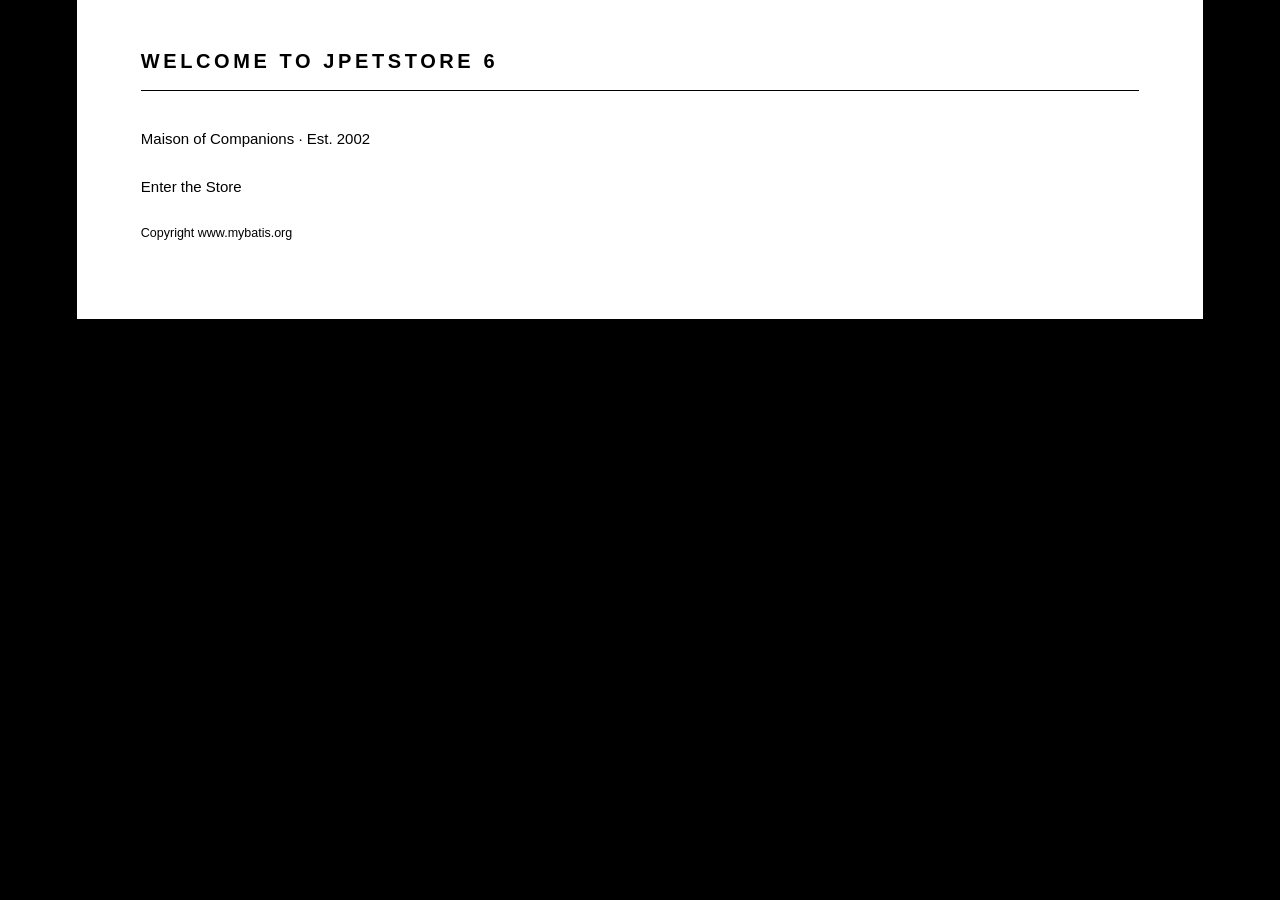
==== src/main/webapp/index.html @ 9442f460 "Restyle UI with monochrome luxury boutique theme Co-Authored-By: Simone  Agazzi <simone.agazzi@gmail" ====
<!--

       Copyright 2010-2026 the original author or authors.

       Licensed under the Apache License, Version 2.0 (the "License");
       you may not use this file except in compliance with the License.
       You may obtain a copy of the License at

          https://www.apache.org/licenses/LICENSE-2.0

       Unless required by applicable law or agreed to in writing, software
       distributed under the License is distributed on an "AS IS" BASIS,
       WITHOUT WARRANTIES OR CONDITIONS OF ANY KIND, either express or implied.
       See the License for the specific language governing permissions and
       limitations under the License.

-->
<!DOCTYPE html PUBLIC "-//W3C//DTD XHTML 1.0 Transitional//EN"
    "http://www.w3.org/TR/xhtml1/DTD/xhtml1-transitional.dtd">

<html xmlns="http://www.w3.org/1999/xhtml">

<head>
  <title>JPetStore Demo</title>
  <link rel="StyleSheet" href="css/jpetstore.css" type="text/css" media="screen"/>
</head>

<body>
<div id="Content">
  <h2>Welcome to JPetStore 6</h2>

  <p>Maison of Companions &middot; Est. 2002</p>

  <p><a href="catalog">Enter the Store</a></p>

  <p><sub>Copyright www.mybatis.org </sub></p>

</div>
</body>
</html>
---- src/main/webapp/css/jpetstore.css ----
/**
 *    Copyright 2010-2026 the original author or authors.
 *
 *    Licensed under the Apache License, Version 2.0 (the "License");
 *    you may not use this file except in compliance with the License.
 *    You may obtain a copy of the License at
 *
 *       https://www.apache.org/licenses/LICENSE-2.0
 *
 *    Unless required by applicable law or agreed to in writing, software
 *    distributed under the License is distributed on an "AS IS" BASIS,
 *    WITHOUT WARRANTIES OR CONDITIONS OF ANY KIND, either express or implied.
 *    See the License for the specific language governing permissions and
 *    limitations under the License.
 */
body {
  margin: 0 6vw;
  padding: 0;
  font-family: "Helvetica Neue", Helvetica, Arial, sans-serif;
  font-size: 15px;
  line-height: 1.6;
  color: #000;
  background-color: #000;
  -webkit-font-smoothing: antialiased;
}

pre {
  font-family: "Courier New", Courier, monospace;
  font-style: normal;
  background-color: #fff;
  white-space: pre;
}

h1, h2, h3 {
  font-family: "Helvetica Neue", Helvetica, Arial, sans-serif;
  text-transform: uppercase;
  color: #000;
}

h1 {
  margin: 0 0 32px 0;
  padding: 0;
  font-size: 30px;
  line-height: 1.2;
  font-weight: 900;
  letter-spacing: 0.2em;
}

h2 {
  margin: 40px 0 24px 0;
  padding: 0 0 16px 0;
  font-size: 20px;
  line-height: 1.3;
  font-weight: 900;
  letter-spacing: 0.18em;
  border-bottom: 1px solid #000;
}

h3 {
  margin: 32px 0 16px 0;
  padding: 0;
  font-size: 13px;
  line-height: 1.4;
  font-weight: 700;
  letter-spacing: 0.2em;
}

p {
  font-family: "Helvetica Neue", Helvetica, Arial, sans-serif;
  margin: 0;
  padding: 12px 0;
}

img {
  border: 0;
}

li {
  font-family: "Helvetica Neue", Helvetica, Arial, sans-serif;
  margin: 0;
  padding: 4px 0;
}

table {
  border-width: 0;
  border-collapse: collapse;
  empty-cells: show;
}

td, th {
  empty-cells: show;
  padding: 16px 20px;
  vertical-align: middle;
  text-align: left;
  border-width: 0 0 1px 0;
  border-style: solid;
  border-color: #e5e5e5;
  border-spacing: 0;
  background-color: #fff;
}

th {
  font-size: 11px;
  font-weight: 700;
  text-transform: uppercase;
  letter-spacing: 0.18em;
  color: #000;
  background-color: #fff;
  border-bottom: 1px solid #000;
}

/* Links keep their DOM text: small caps give the uppercase look without
   changing the rendered text used by By.linkText in the Selenide tests. */
a, a:visited, a:link {
  color: #000;
  text-decoration: none;
  font-family: "Helvetica Neue", Helvetica, Arial, sans-serif;
  border-bottom: 1px solid transparent;
  transition: border-color .2s ease, color .2s ease, background-color .2s ease;
}

a:hover {
  color: #000;
  border-bottom-color: #e3001b;
}

input, select, textarea {
  font-family: "Helvetica Neue", Helvetica, Arial, sans-serif;
  font-size: 13px;
  padding: 8px 10px;
  color: #000;
  background-color: #fff;
  border: 1px solid #d0d0d0;
  border-radius: 0;
}

input:focus, select:focus, textarea:focus {
  outline: none;
  border-color: #000;
}

input[type="checkbox"] {
  padding: 0;
  accent-color: #000;
}

a.Button, a.Button:link, a.Button:visited,
input[type="submit"], input.Button,
#Catalog input[type="submit"] {
  display: inline-block;
  padding: 12px 28px;
  color: #fff;
  background-color: #000;
  border: 1px solid #000;
  border-radius: 0;
  text-decoration: none;
  font-family: "Helvetica Neue", Helvetica, Arial, sans-serif;
  font-size: 12px;
  font-weight: 700;
  letter-spacing: 0.18em;
  line-height: 1.2;
  cursor: pointer;
  transition: color .2s ease, background-color .2s ease;
}

a.Button, a.Button:link, a.Button:visited {
  font-variant-caps: all-small-caps;
  font-size: 15px;
}

input[type="submit"], input.Button,
#Catalog input[type="submit"] {
  text-transform: uppercase;
  -webkit-appearance: none;
  appearance: none;
}

a.Button:hover,
input[type="submit"]:hover, input.Button:hover,
#Catalog input[type="submit"]:hover {
  color: #000;
  background-color: #fff;
  border-color: #000;
}

/* Header */

#Header {
  overflow: hidden;
  background-color: #000;
}

#Logo, #Menu, #Search {
  width: 33.33%;
  height: 112px;
  margin: 0;
  padding: 0;
  float: left;
  box-sizing: border-box;
  border-bottom: 1px solid #333;
  background-color: #000;
  color: #fff;
  line-height: 112px;
}

body>#Logo, body>#Menu, body>#Search {
  height: 112px;
}

#LogoContent {
  display: inline-block;
  vertical-align: middle;
  line-height: 1;
}

#LogoContent a, #LogoContent a:link, #LogoContent a:visited, #LogoContent a:hover {
  color: #fff;
  border-bottom: 0;
}

#LogoContent .Wordmark {
  display: block;
  font-size: 30px;
  font-weight: 900;
  letter-spacing: 0.28em;
}

#LogoContent .Tagline {
  display: block;
  margin-top: 10px;
  font-size: 10px;
  font-weight: 400;
  letter-spacing: 0.4em;
  text-transform: uppercase;
  color: #999;
}

#Menu {
  text-align: center;
}

#Menu, #Menu a, #Menu a:link, #Menu a:visited {
  color: #fff;
  font-family: "Helvetica Neue", Helvetica, Arial, sans-serif;
  font-size: 15px;
  font-weight: 700;
  letter-spacing: 0.18em;
  font-variant-caps: all-small-caps;
}

#Menu a:hover {
  color: #fff;
  border-bottom-color: #e3001b;
}

#Menu img {
  vertical-align: middle;
  filter: brightness(0) invert(1);
}

.Divider {
  display: inline-block;
  width: 1px;
  height: 12px;
  margin: 0 18px;
  vertical-align: middle;
  background-color: #555;
}

#Search {
  text-align: right;
}

#Search form {
  display: inline-block;
  vertical-align: middle;
  line-height: 1;
}

#Search input[type="text"] {
  width: 160px;
  padding: 10px 12px;
  color: #fff;
  background-color: #000;
  border: 1px solid #555;
  letter-spacing: 0.08em;
}

#Search input[type="text"]:focus {
  border-color: #fff;
}

#Search input[type="submit"] {
  padding: 10px 20px;
  color: #000;
  background-color: #fff;
  border: 1px solid #fff;
}

#Search input[type="submit"]:hover {
  color: #fff;
  background-color: #000;
}

#QuickLinks {
  clear: both;
  padding: 18px 0;
  text-align: center;
  background-color: #fff;
  border-bottom: 1px solid #e5e5e5;
}

#QuickLinks a, #QuickLinks a:link, #QuickLinks a:visited {
  font-size: 12px;
  font-weight: 700;
  letter-spacing: 0.25em;
  color: #000;
}

#QuickLinks .Divider {
  background-color: #ccc;
  margin: 0 22px;
}

/* Footer */

#Footer {
  overflow: hidden;
  background-color: #000;
}

#PoweredBy, #Banner {
  height: 80px;
  margin: 0;
  padding: 0;
  float: left;
  box-sizing: border-box;
  border-top: 1px solid #333;
  background-color: #000;
  color: #fff;
  line-height: 80px;
  font-size: 10px;
  letter-spacing: 0.3em;
  text-transform: uppercase;
}

#PoweredBy {
  width: 30%;
}

#Banner {
  width: 70%;
  text-align: right;
}

body>#PoweredBy, body>#Banner {
  height: 80px;
}

#PoweredBy a, #PoweredBy a:link, #PoweredBy a:visited {
  color: #fff;
}

#PoweredBy a:hover {
  border-bottom-color: #e3001b;
}

#Banner img {
  vertical-align: middle;
  filter: grayscale(100%) invert(100%);
}

/* Content */

#Content {
  margin: 0;
  padding: 24px 64px 64px 64px;
  color: #000;
  background-color: #fff;
  border-width: 0;
}

#Content > h2:first-child {
  margin-top: 24px;
}

.messages {
  margin: 24px 0 0 0;
  padding: 16px 20px;
  list-style: none;
  border-left: 2px solid #e3001b;
  background-color: #fafafa;
  font-size: 12px;
  letter-spacing: 0.12em;
  text-transform: uppercase;
}

#Welcome {
  padding: 24px 0 0 0;
  font-size: 12px;
  font-weight: 700;
  letter-spacing: 0.25em;
  text-transform: uppercase;
}

#Separator {
  clear: both;
  margin: 0;
  height: 0;
}

#Main {
  margin: 0;
  padding: 32px 0;
  color: #000;
  background-color: #fff;
  border-width: 0;
}

#Sidebar {
  float: left;
  background: inherit;
  width: 30%;
}

#SidebarContent {
  font-size: 11px;
  letter-spacing: 0.12em;
  text-transform: uppercase;
  color: #777;
  line-height: 1.8;
}

#SidebarContent a, #SidebarContent a:link, #SidebarContent a:visited {
  display: inline-block;
  margin-top: 28px;
  font-size: 16px;
  font-weight: 900;
  letter-spacing: 0.25em;
  color: #000;
}

#SidebarContent a:first-child {
  margin-top: 0;
}

#MainImage {
  float: left;
  background: inherit;
  text-align: center;
  width: 50%;
}

#MainImage img, #Catalog img {
  filter: grayscale(100%) contrast(1.1);
  transition: filter .4s ease;
}

#MainImage img:hover, #Catalog img:hover {
  filter: none;
}

#Catalog {
  padding: 24px 0;
  background: inherit;
  text-align: center;
}

#Catalog table {
  margin: 24px auto;
  min-width: 60%;
}

#BackLink {
  margin: 24px 0 0 0;
  padding: 0;
  float: right;
  border: 0;
  font-size: 15px;
  font-weight: 700;
  letter-spacing: 0.15em;
  font-variant-caps: all-small-caps;
}

#BackLink a::before {
  content: "\2190\00a0\00a0";
}

#Cart {
  width: 100%;
  float: left;
  box-sizing: border-box;
  background-color: #fff;
}

#Cart table {
  width: 100%;
}

#Cart td, #Cart th {
  padding: 16px 12px;
}

#Cart td input[type="submit"] {
  margin-left: 24px;
}

#Cart > a.Button {
  margin-top: 32px;
  float: right;
}

#MyList {
  width: 100%;
  float: left;
  box-sizing: border-box;
  margin-top: 48px;
  padding: 0;
  background-color: #fff;
  text-align: left;
  font-size: 13px;
}

#MyList p {
  padding: 24px 0 8px 0;
  border-top: 1px solid #000;
  font-size: 11px;
  letter-spacing: 0.18em;
  text-transform: uppercase;
  color: #777;
}

#MyList ul {
  margin: 0;
  padding: 0;
  list-style: none;
  columns: 3;
}

.ItemTitle {
  font-size: 18px;
  font-weight: 900;
  letter-spacing: 0.15em;
  text-transform: uppercase;
}

.OrderTitle {
  display: block;
  font-size: 16px;
  font-weight: 900;
  letter-spacing: 0.2em;
}

.OrderDate {
  display: block;
  margin-top: 6px;
  font-size: 11px;
  font-weight: 400;
  letter-spacing: 0.15em;
  color: #777;
}
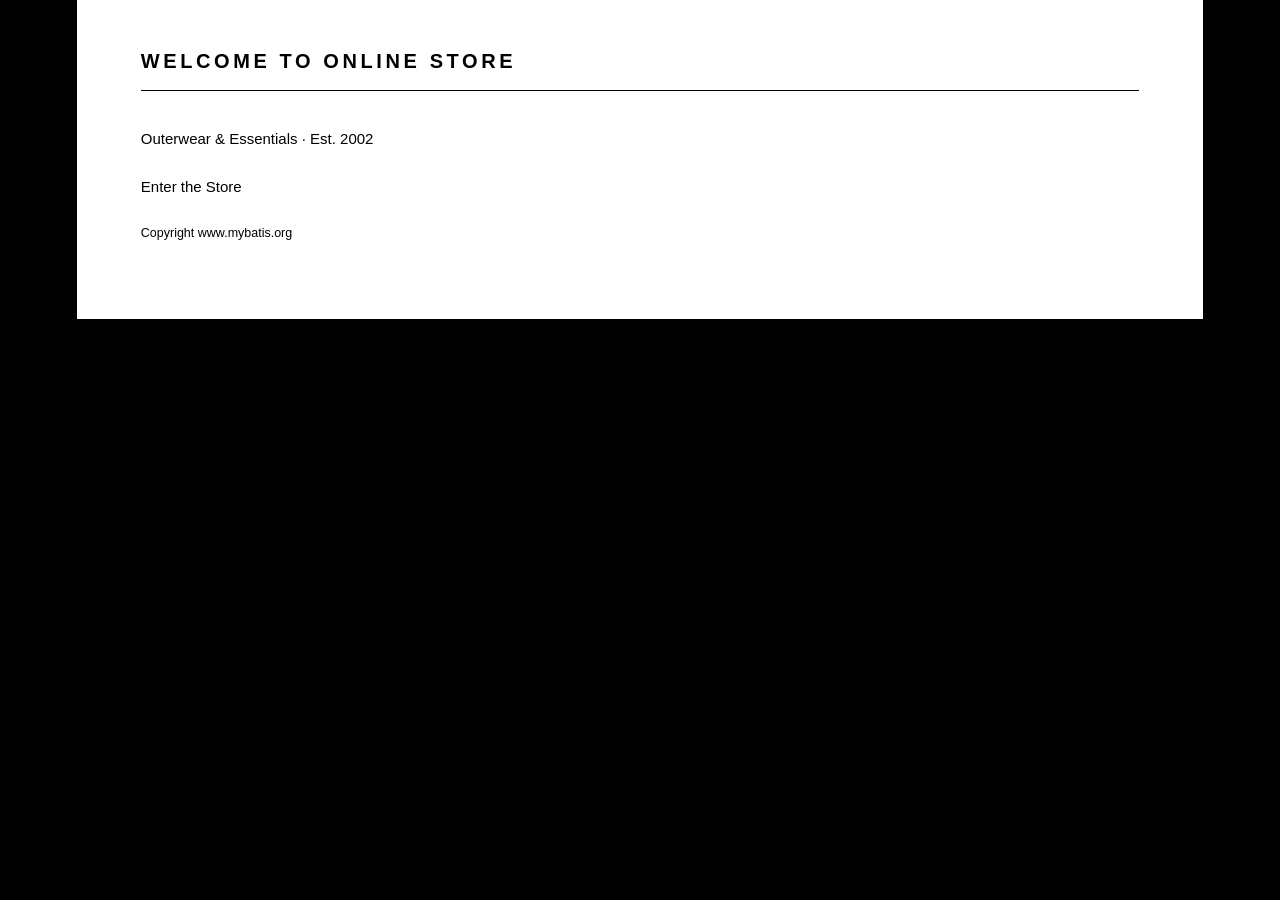
==== commit 0c3585d2: "Turn the pet catalog into an Online Store clothing catalog Co-Authored-By: Simone  Agazzi <simone.ag" ====
--- a/src/main/webapp/index.html
+++ b/src/main/webapp/index.html
@@ -21,15 +21,15 @@
 <html xmlns="http://www.w3.org/1999/xhtml">
 
 <head>
-  <title>JPetStore Demo</title>
+  <title>Online Store</title>
   <link rel="StyleSheet" href="css/jpetstore.css" type="text/css" media="screen"/>
 </head>
 
 <body>
 <div id="Content">
-  <h2>Welcome to JPetStore 6</h2>
+  <h2>Welcome to Online Store</h2>
 
-  <p>Maison of Companions &middot; Est. 2002</p>
+  <p>Outerwear &amp; Essentials &middot; Est. 2002</p>
 
   <p><a href="catalog">Enter the Store</a></p>
 
